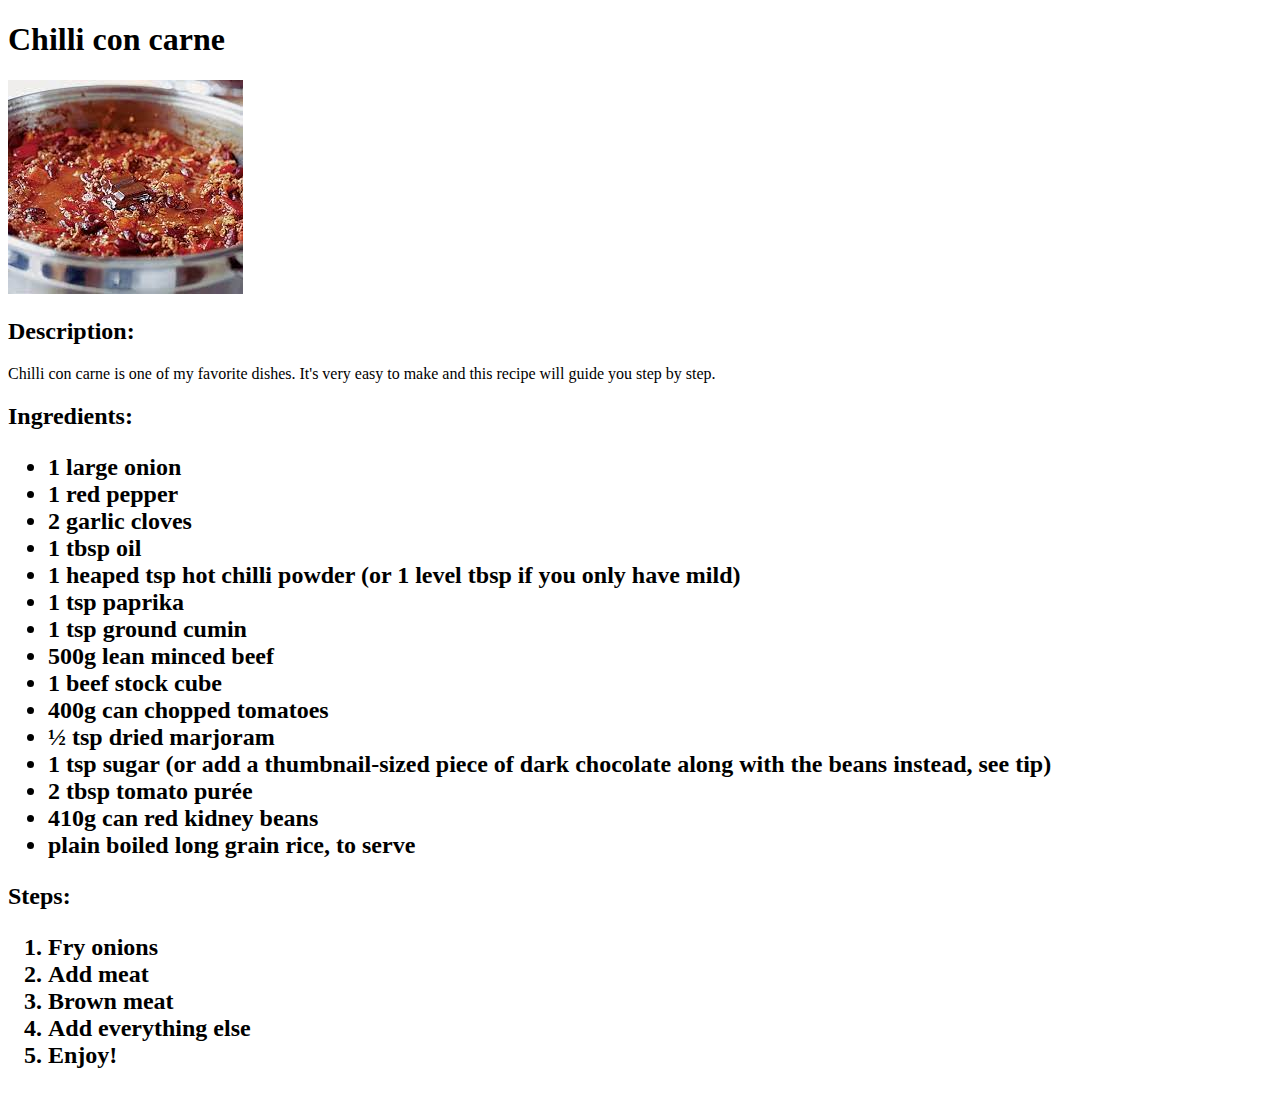
==== recipes/chilli.html @ 6eb57f98 "Add new recipes" ====
<!DOCTYPE html>
<html lang="en">
<head>
    <meta charset="UTF-8">
    <meta http-equiv="X-UA-Compatible" content="IE=edge">
    <meta name="viewport" content="width=device-width, initial-scale=1.0">
    <title>Chilli con carne</title>
</head>
<body>
    <h1>Chilli con carne</h1>
    <img src="chilli.jpeg">
    <h2><strong>Description:</strong></h2>
    <p>Chilli con carne is one of my favorite dishes. It's very easy to make and this recipe will guide you step by step.</p>
    <h2>Ingredients:
        <ul><li>1 large onion</li>
            <li>1 red pepper</li>
            <li>2 garlic cloves</li>
            <li>1 tbsp oil</li>
            <li>1 heaped tsp hot chilli powder (or 1 level tbsp if you only have mild)</li>
            <li>1 tsp paprika</li>
            <li>1 tsp ground cumin</li>
            <li>500g lean minced beef</li>
            <li>1 beef stock cube</li>
            <li>400g can chopped tomatoes</li>
            <li>½ tsp dried marjoram</li>
            <li>1 tsp sugar (or add a thumbnail-sized piece of dark chocolate along with the beans instead, see tip)</li>
            <li>2 tbsp tomato purée</li>
            <li>410g can red kidney beans</li>
            <li>plain boiled long grain rice, to serve</li>
        </ul>
    <h2>Steps:
        <ol>
            <li>Fry onions</li>
            <li>Add meat</li>
            <li>Brown meat</li>
            <li>Add everything else</li>
            <li>Enjoy!</li>
        </ol>
    </h2>
    </h2>
</body>
</html>
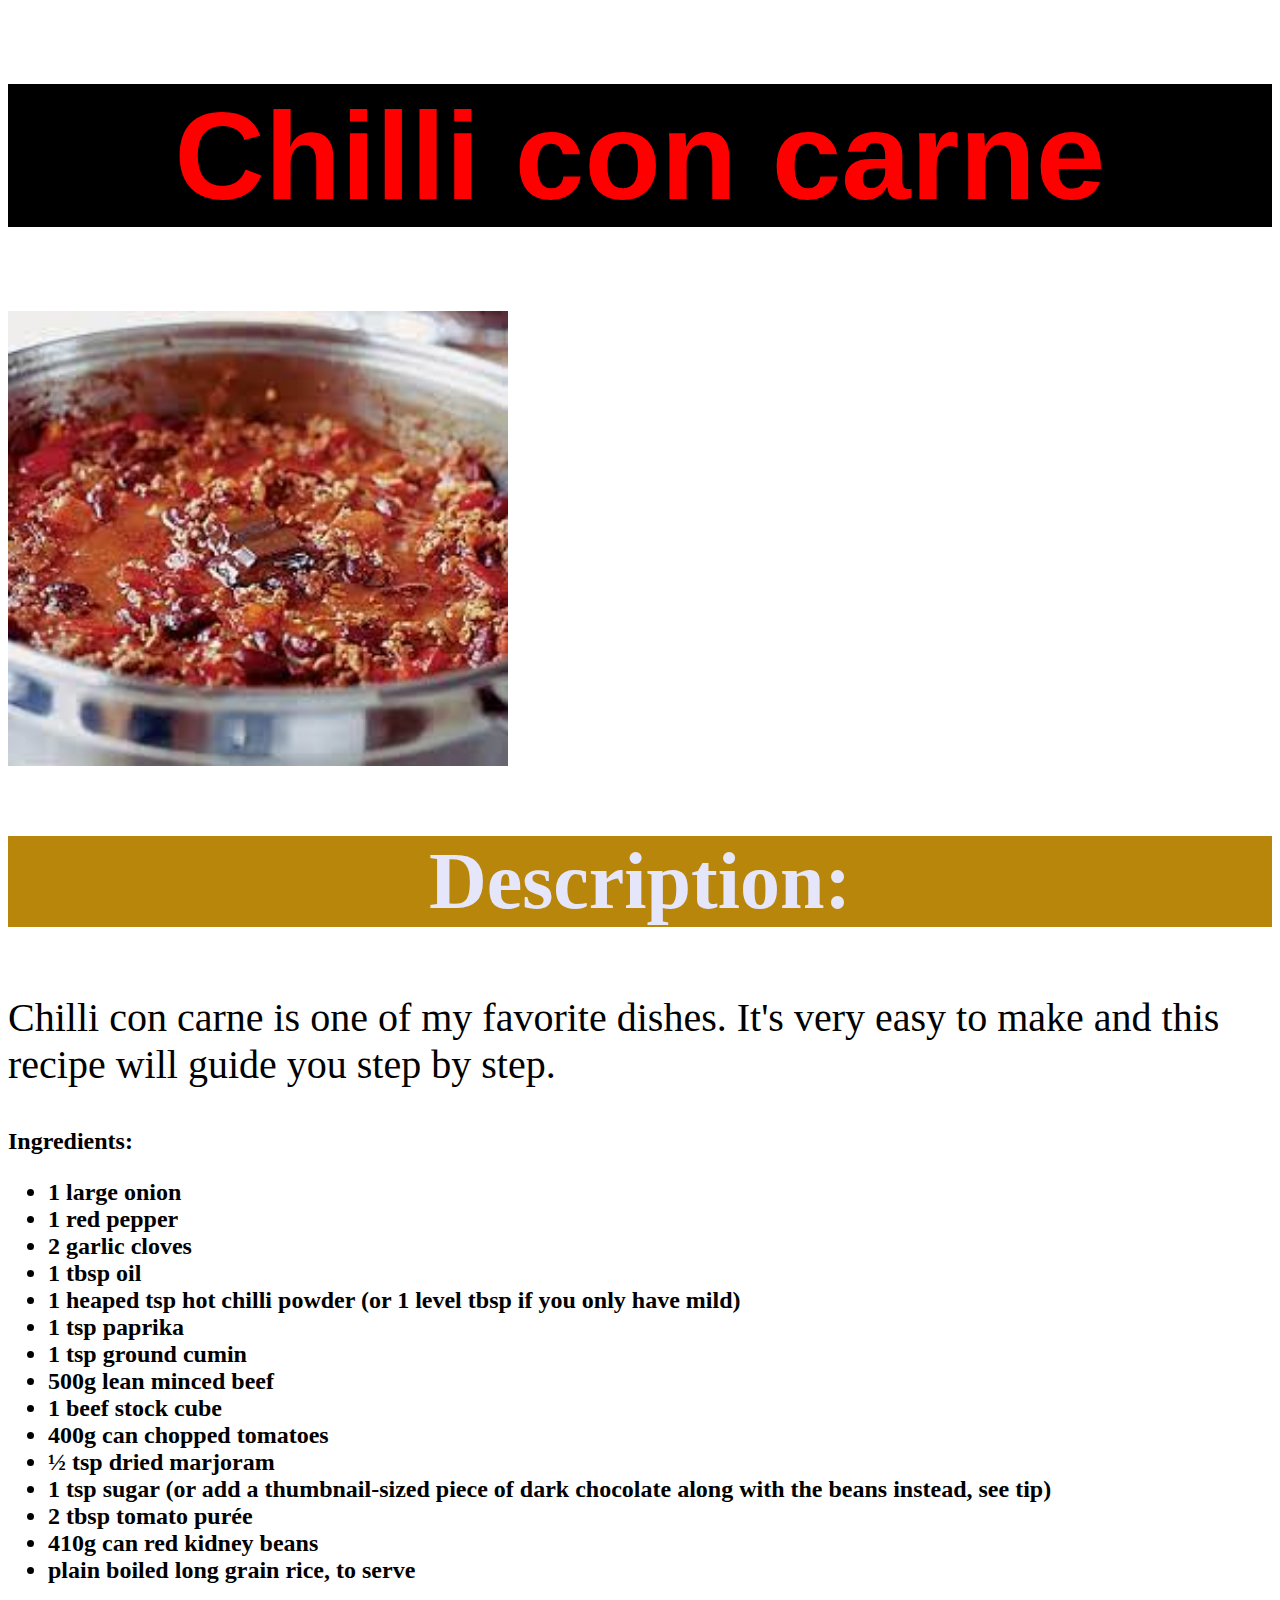
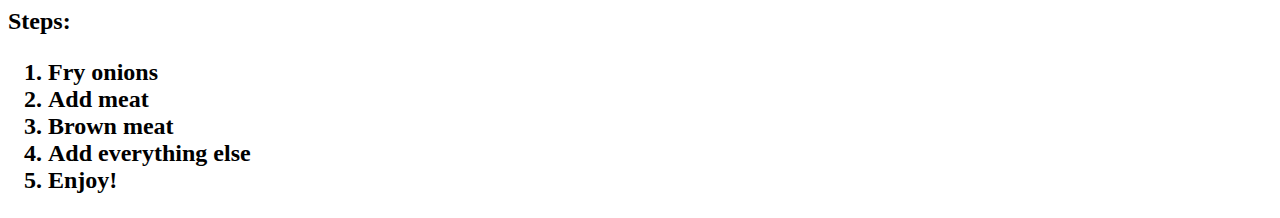
==== commit 20c6dbcb: "styling recipes" ====
--- a/recipes/chilli.html
+++ b/recipes/chilli.html
@@ -4,12 +4,13 @@
     <meta charset="UTF-8">
     <meta http-equiv="X-UA-Compatible" content="IE=edge">
     <meta name="viewport" content="width=device-width, initial-scale=1.0">
+    <link rel="stylesheet" href="../styles.css">
     <title>Chilli con carne</title>
 </head>
 <body>
     <h1>Chilli con carne</h1>
-    <img src="chilli.jpeg">
-    <h2><strong>Description:</strong></h2>
+    <img class="c" src="chilli.jpeg">
+    <h2 class="d"><strong>Description:</strong></h2>
     <p>Chilli con carne is one of my favorite dishes. It's very easy to make and this recipe will guide you step by step.</p>
     <h2>Ingredients:
         <ul><li>1 large onion</li>
--- a/styles.css
+++ b/styles.css
@@ -0,0 +1,44 @@
+h1 {
+    color:red;
+    background-color:black;
+    font-size:125px;
+    text-decoration:solid;
+    font-weight:600;
+    font-family:Arial, Helvetica, sans-serif;
+    text-align:center;
+}
+.chilli{
+    color:saddlebrown;
+    background-color:blue;
+    font-weight:bold;
+    font-size:62px;
+}
+.fried {
+    color:aqua;
+    background-color:magenta;
+    font-weight:100;
+    font-size:62px;
+}
+.goulash {
+    color:blueviolet;
+    background-color:deeppink;
+    font-weight:bolder;
+    font-size:62px;
+}
+
+.c {
+    height:auto;
+    width: 500px;
+    
+}
+
+.d{
+    color:lavender;
+    background-color:darkgoldenrod;
+    font-size:80px;
+    text-align:center;
+}
+
+p{
+    font-size:40px;
+}